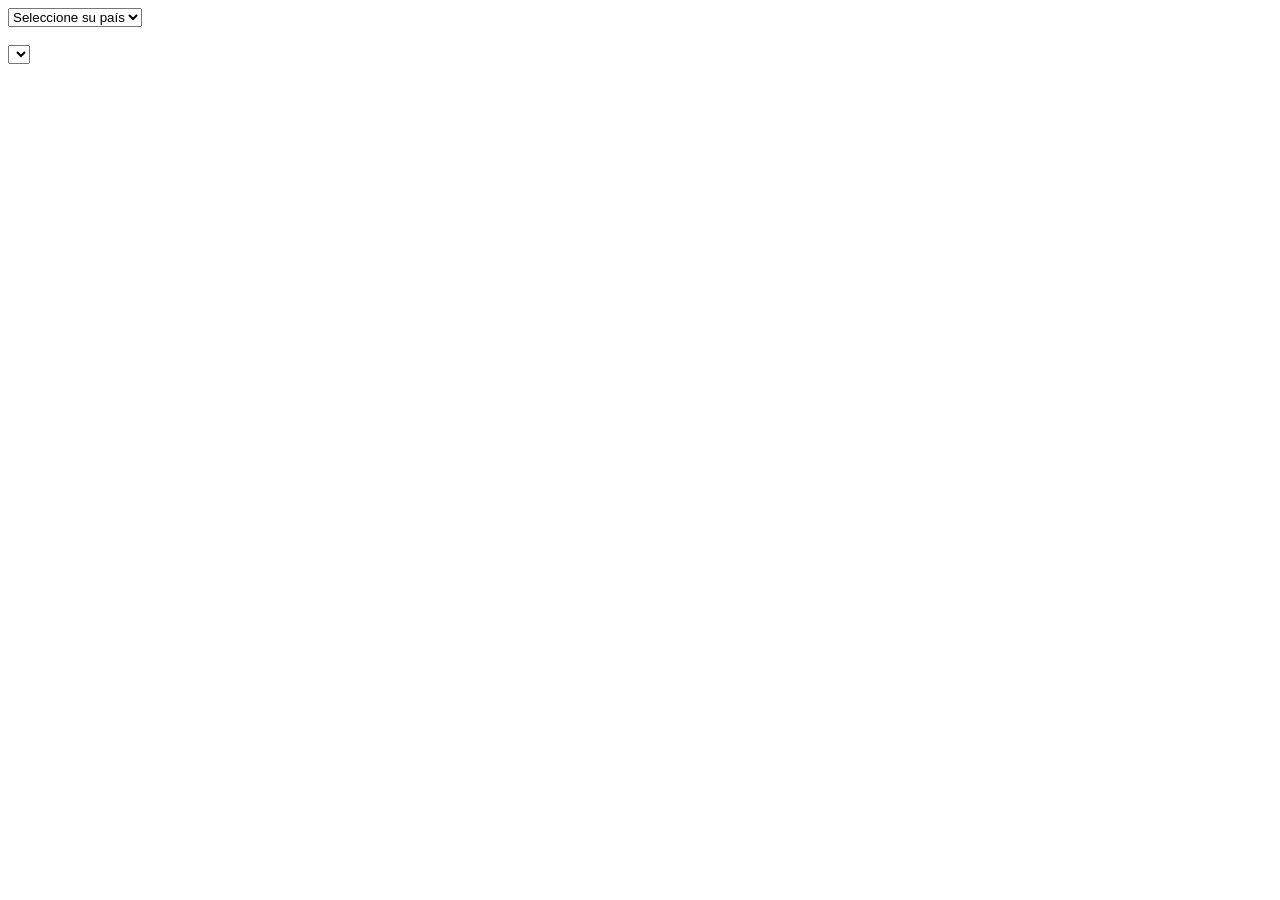
==== 03. Clase 3/ejemplo3.html @ 7b685f93 "Clase 3 avance 1" ====
<!DOCTYPE html>
<html lang="en">

<head>
    <meta charset="UTF-8">
    <meta http-equiv="X-UA-Compatible" content="IE=edge">
    <meta name="viewport" content="width=device-width, initial-scale=1.0">
    <script src="ejemplo3.js"></script>
    <title>Document</title>
</head>

<body>

    <div>
        <select name="paises" id="paises">

            <option value="0" disabled selected>Seleccione su país</option>
            <option value="1">Colombia</option>
            <option value="2">Venezuela</option>
            <option value="3">Estados Unidos</option>
        </select>
    </div>

    <br>

    <div>
        <select name="ciudades" id="ciudades">

            <option value="0"></option>
            <option value="1"></option>
            <option value="2"></option>
            <option value="3"></option>
            <option value="4"></option>
        </select>
    </div>

</body>

</html>
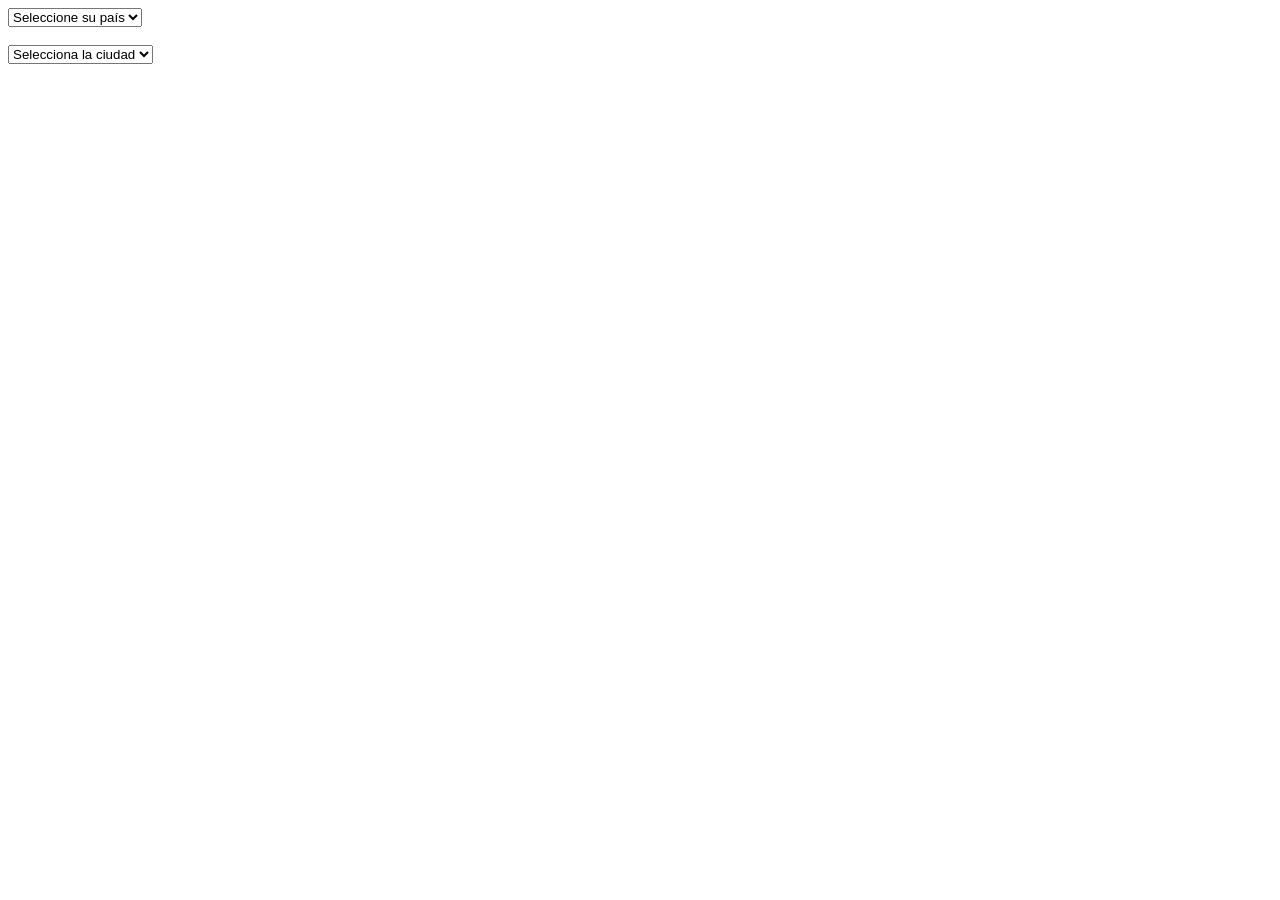
==== commit ab955169: "clase 3 codigo final" ====
--- a/03. Clase 3/ejemplo3.html
+++ b/03. Clase 3/ejemplo3.html
@@ -26,7 +26,7 @@
     <div>
         <select name="ciudades" id="ciudades">
 
-            <option value="0"></option>
+            <option value="0" selected>Selecciona la ciudad</option>
             <option value="1"></option>
             <option value="2"></option>
             <option value="3"></option>
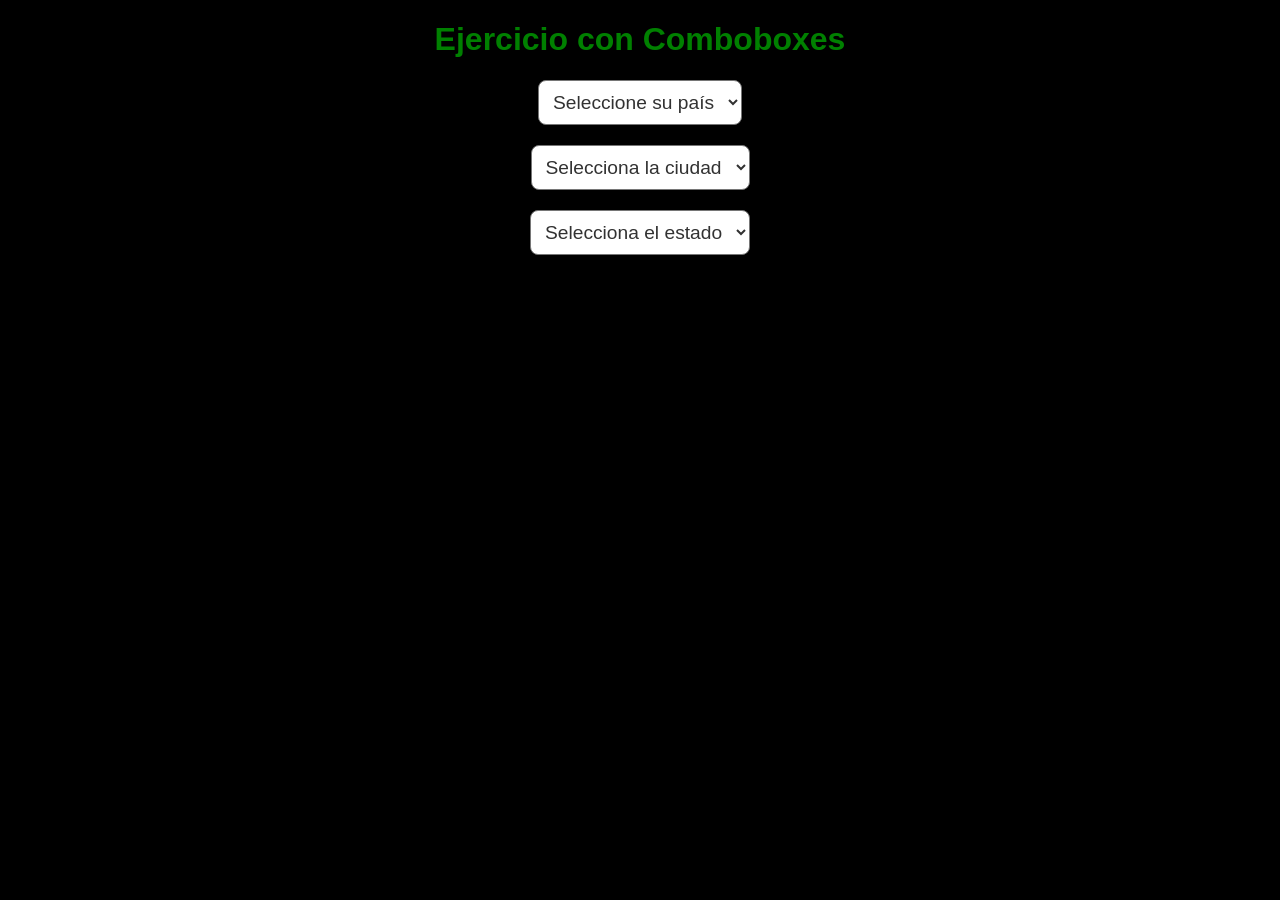
==== commit c2d77493: "Clase 3 avance 2" ====
--- a/03. Clase 3/ejemplo3.html
+++ b/03. Clase 3/ejemplo3.html
@@ -6,25 +6,28 @@
     <meta http-equiv="X-UA-Compatible" content="IE=edge">
     <meta name="viewport" content="width=device-width, initial-scale=1.0">
     <script src="ejemplo3.js"></script>
-    <title>Document</title>
+    <link rel="stylesheet" href="style.css">
+    <title>Ejercicios Clase 3 - 29OCT21</title>
 </head>
 
 <body>
 
-    <div>
-        <select name="paises" id="paises">
+    <h1>Ejercicio con Comboboxes</h1>
 
-            <option value="0" disabled selected>Seleccione su país</option>
+    <div id="combo">
+        <select class="custom-select" name="paises" id="paises">
+
+            <option value="0" disabled selected class="boldoption">Seleccione su país</option>
             <option value="1">Colombia</option>
             <option value="2">Venezuela</option>
-            <option value="3">Estados Unidos</option>
+            <option value="3" class="boldoption">Estados Unidos</option>
         </select>
     </div>
 
-    <br>
+    <!-- <br> -->
 
-    <div>
-        <select name="ciudades" id="ciudades">
+    <div id="combo">
+        <select class="custom-select" name="ciudades" id="ciudades">
 
             <option value="0" selected>Selecciona la ciudad</option>
             <option value="1"></option>
@@ -34,6 +37,24 @@
         </select>
     </div>
 
+    <!-- <br> -->
+
+    <div id="combo">
+        <select class="custom-select" name="estados" id="estados">
+
+            <option value="0" selected>Selecciona el estado</option>
+            <option value="1"></option>
+            <option value="2"></option>
+            <option value="3"></option>
+            <option value="4"></option>
+        </select>
+    </div>
+
+    <div id="bandera">
+        <!-- <img id="bandera" src="" alt=""> -->
+    </div>
+
+
 </body>
 
 </html>
--- a/03. Clase 3/style.css
+++ b/03. Clase 3/style.css
@@ -0,0 +1,51 @@
+:root {
+    --color-1: #1DB954;
+    --color-2: #323232;
+    --color-3: #000000;
+    --color-4: #FFFFFF;
+    --color-5: #181818;
+    --color-6: dodgerblue;
+    --font-size-1: 1rem;
+    --font-size-2: 1.2rem;
+    --font-size-3: 1.8rem;
+    --shadow-1: rgb(0 0 0 / 35%) 0% 8% 24%;
+    --shadow-2: rgba(100, 100, 111, 0.2) 0px 7px 29px 0px;
+    --border-radius-1: .25rem;
+    --border-radius-2: .5rem;
+    --font-family-1: 'poppins', sans-serif;
+    --animation-1: 200ms;
+}
+
+html, body {
+    margin: 0%;
+    padding: 0px;
+    background-color: var(--color-3);
+    font-family: var(--font-family-1);
+    font-size: var(--font-size-1);
+    color: var(--color-4);
+    text-align: center;
+}
+
+h1 {
+    color: green;
+}
+
+#combo {
+    align-content: center;
+    padding-bottom: 20px;
+}
+
+.custom-select {
+    width: auto;
+    position: relative;
+    background-color: var(--color-4);
+    color: var(--color-2);
+    border-radius: var(--border-radius-2);
+    font-size: var(--font-size-2);
+    text-shadow: var(--shadow-1);
+    padding: 10px;
+}
+
+.boldoption {
+    font-weight: bold;
+}
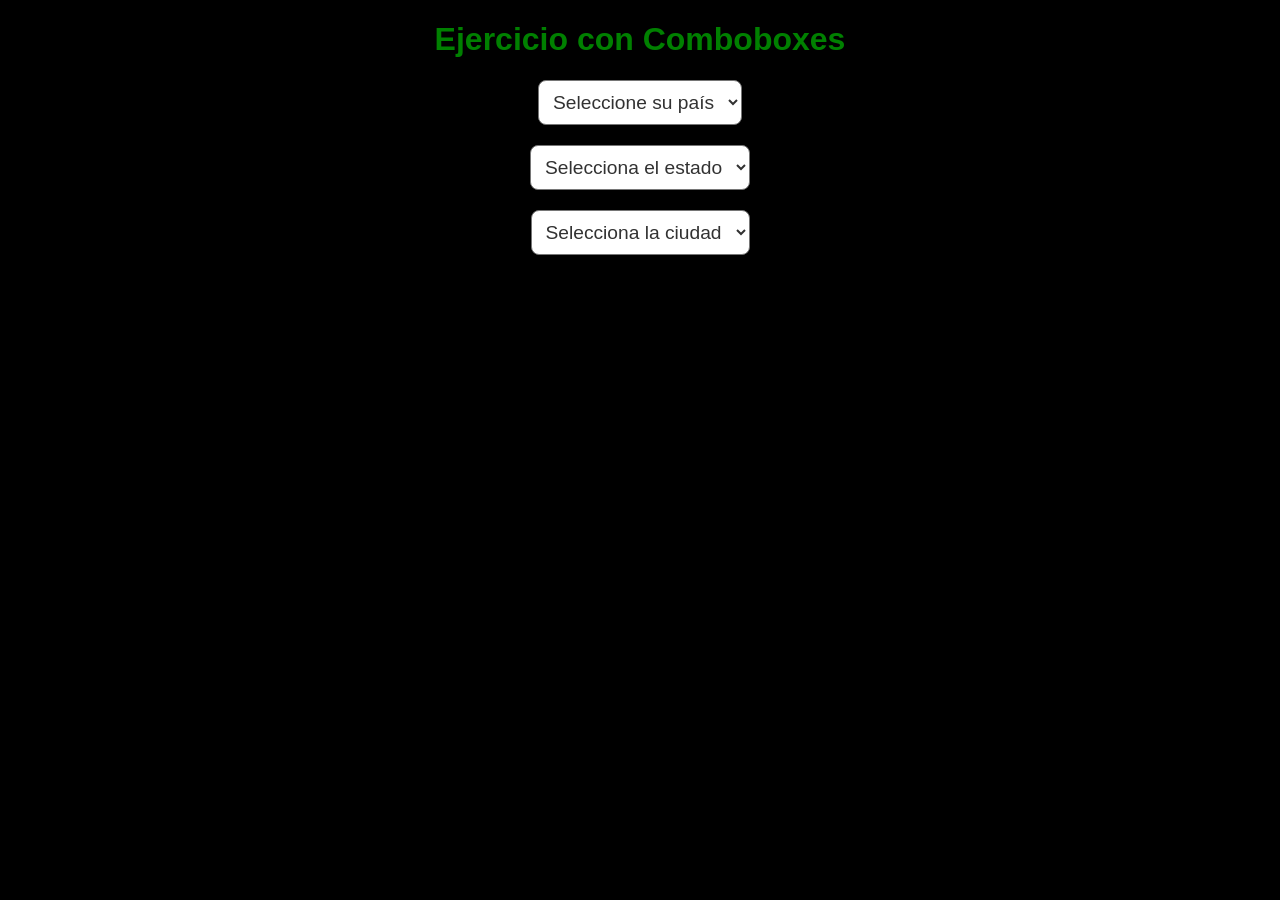
==== commit 9290db9d: "main -> mejora en el combo box y se agrega bandera del pais" ====
--- a/03. Clase 3/ejemplo3.html
+++ b/03. Clase 3/ejemplo3.html
@@ -10,7 +10,7 @@
     <title>Ejercicios Clase 3 - 29OCT21</title>
 </head>
 
-<body>
+<body id="fondo">
 
     <h1>Ejercicio con Comboboxes</h1>
 
@@ -21,6 +21,20 @@
             <option value="1">Colombia</option>
             <option value="2">Venezuela</option>
             <option value="3" class="boldoption">Estados Unidos</option>
+        </select>
+    </div>
+
+    <!-- <br> -->
+
+    <div id="combo">
+        <select class="custom-select" name="estados" id="estados">
+
+            <option value="0" disabled selected>Selecciona el estado</option>
+            <option value="1"></option>
+            <option value="2"></option>
+            <option value="3"></option>
+            <option value="4"></option>
+            <option value="5"></option>
         </select>
     </div>
 
@@ -39,17 +53,6 @@
 
     <!-- <br> -->
 
-    <div id="combo">
-        <select class="custom-select" name="estados" id="estados">
-
-            <option value="0" selected>Selecciona el estado</option>
-            <option value="1"></option>
-            <option value="2"></option>
-            <option value="3"></option>
-            <option value="4"></option>
-        </select>
-    </div>
-
     <div id="bandera">
         <!-- <img id="bandera" src="" alt=""> -->
     </div>
--- a/03. Clase 3/style.css
+++ b/03. Clase 3/style.css
@@ -24,6 +24,11 @@
     font-size: var(--font-size-1);
     color: var(--color-4);
     text-align: center;
+    background-image: url("https://cdn.pixabay.com/photo/2017/08/30/01/05/milky-way-2695569_960_720.jpg");
+    background-color: #000000;
+    background-size: cover;
+    background-position: center;
+    background-repeat: repeat;
 }
 
 h1 {
